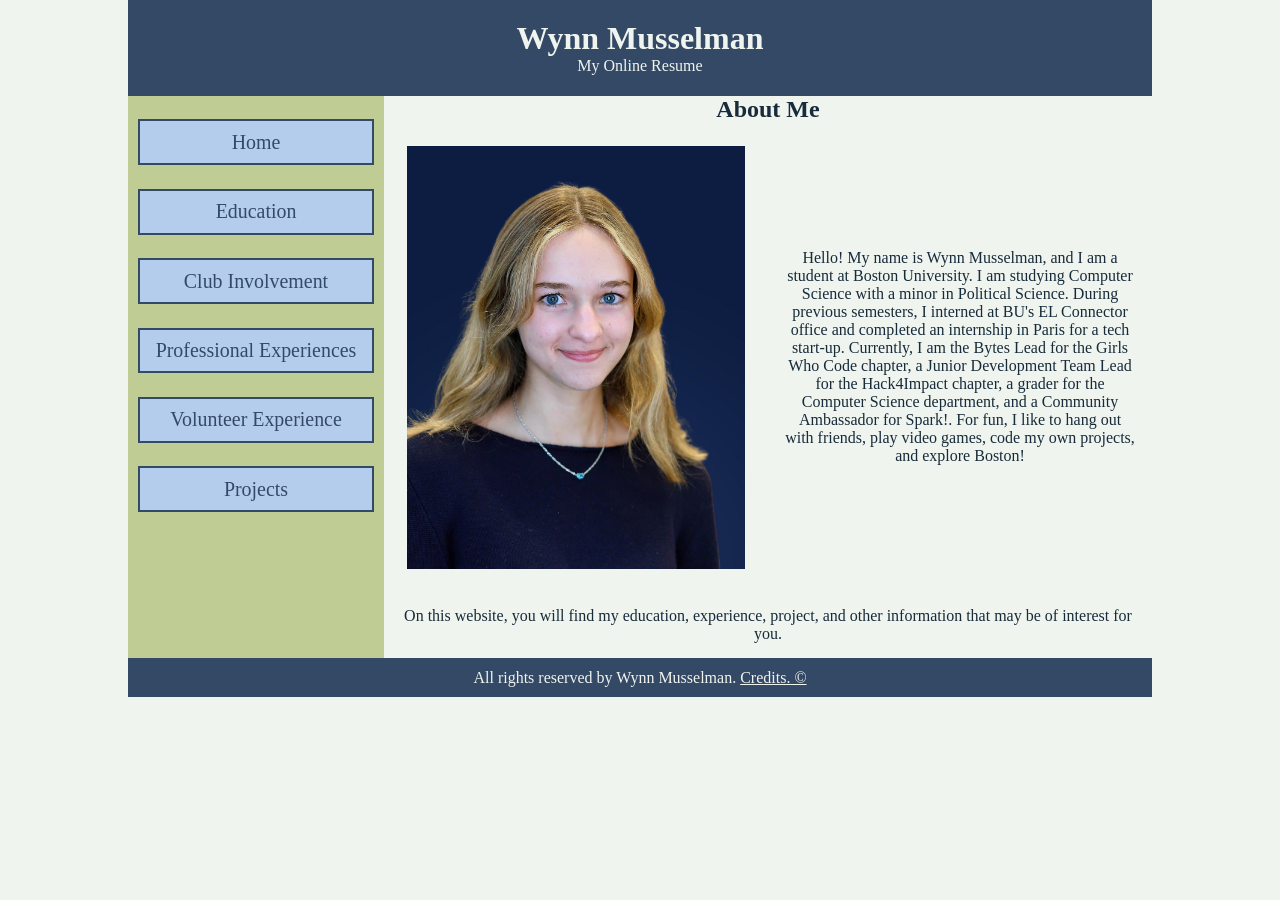
==== index.html @ 104e4f1d "finished basic html and some css" ====
<!DOCTYPE html>
<html lang="en">
    <head>
        <meta charset="UTF-8">
        <title>Home | Wynn's Resume</title>
        <link rel="stylesheet" href="style.css">
    </head>
    <body>
<!--     header-->
        <header>
            <h1>Wynn Musselman</h1>
            <p>My Online Resume</p>
        </header>

<!--        container that will help create the two column nav and main setup -->
        <div id = "nav-main-col">
<!--            nav-->
            <nav>
                <ul>
                    <li><a href = "index.html">Home</a></li>
                    <li><a href = "education.html">Education</a></li>
                    <li><a href = "club-involvement.html">Club Involvement</a></li>
                    <li><a href = "professional-experience.html">Professional Experiences</a></li>
                    <li><a href = "volunteer-experience.html">Volunteer Experience</a></li>
                    <li><a href = "projects.html">Projects</a></li>
                </ul>
            </nav>

<!--            main-->
            <main>
                <h2>About Me</h2>

                <div class = two-col>

                    <img src = "./src/professional-headshot.jpg" alt = "Headshot of Wynn Musselman"/>

                    <p>
                        Hello! My name is Wynn Musselman, and I am a student at Boston University.
                        I am studying Computer Science with a minor in Political Science.
                        During previous semesters, I interned at BU's EL Connector office and completed
                        an internship in Paris for a tech start-up. Currently, I am the Bytes Lead for
                        the Girls Who Code chapter, a Junior Development Team Lead for the Hack4Impact
                        chapter, a grader for the Computer Science department, and a Community Ambassador
                        for Spark!.
                        For fun, I like to hang out with friends, play video games, code my own projects,
                        and explore Boston!
                    </p>
                </div>
                <p>
                    On this website, you will find my education, experience, project, and other information
                    that may be of interest for you.
                </p>
            </main>
        </div>

<!--    footer-->
        <footer>
            <p>All rights reserved by Wynn Musselman. <a href = "">Credits. &#169</a></p>
        </footer>
    </body>
</html>
---- style.css ----
*{
    box-sizing: border-box;
    margin: 0;
}

body{
    background-color: #F0F4EF;
    width: 80vw;
    margin: 0 auto;
    /*text-align: center;*/

    /*by default, this is the text color*/
    color: #172B3A;
}



header{
    background-color: #344966;
    color: #F0F4EF;

    padding: 2%;
    text-align: center;
}

/*creates a two column layout */
.two-col{
    display: flex;
    flex-direction: row;
    justify-content: space-evenly;
    align-items: center;
    width: 100%;
}

#nav-main-col{
    display: flex;
    flex-direction: row;

    width: 100%;
}

nav{
    background-color: #BFCC94;
    width: 25%;
}

nav ul{
    padding: 0;
    list-style: none;

    margin: 4%;
}

nav ul li{
    background-color: #B4CDED;
    border: 2px solid #344966;
    text-align: center;

    /*auto - centers list items*/
    margin: 10% auto;
    padding: 4%;
}

nav ul li a{
    text-decoration: none;
    color: #344966;
    font-size: calc(2px + 1.4vw);
}

main{
    width: 75%;
    /*padding: 3%;*/
    text-align: center;
}

main img{
    max-width: 30vw;
    padding: 3%;
}

main p{
    padding: 2%;
}

footer{
    background-color: #344966;
    color: #F0F4EF;
    text-align: center;

    padding: 1%;
}

footer a{
     color: #F0F4EF;
}
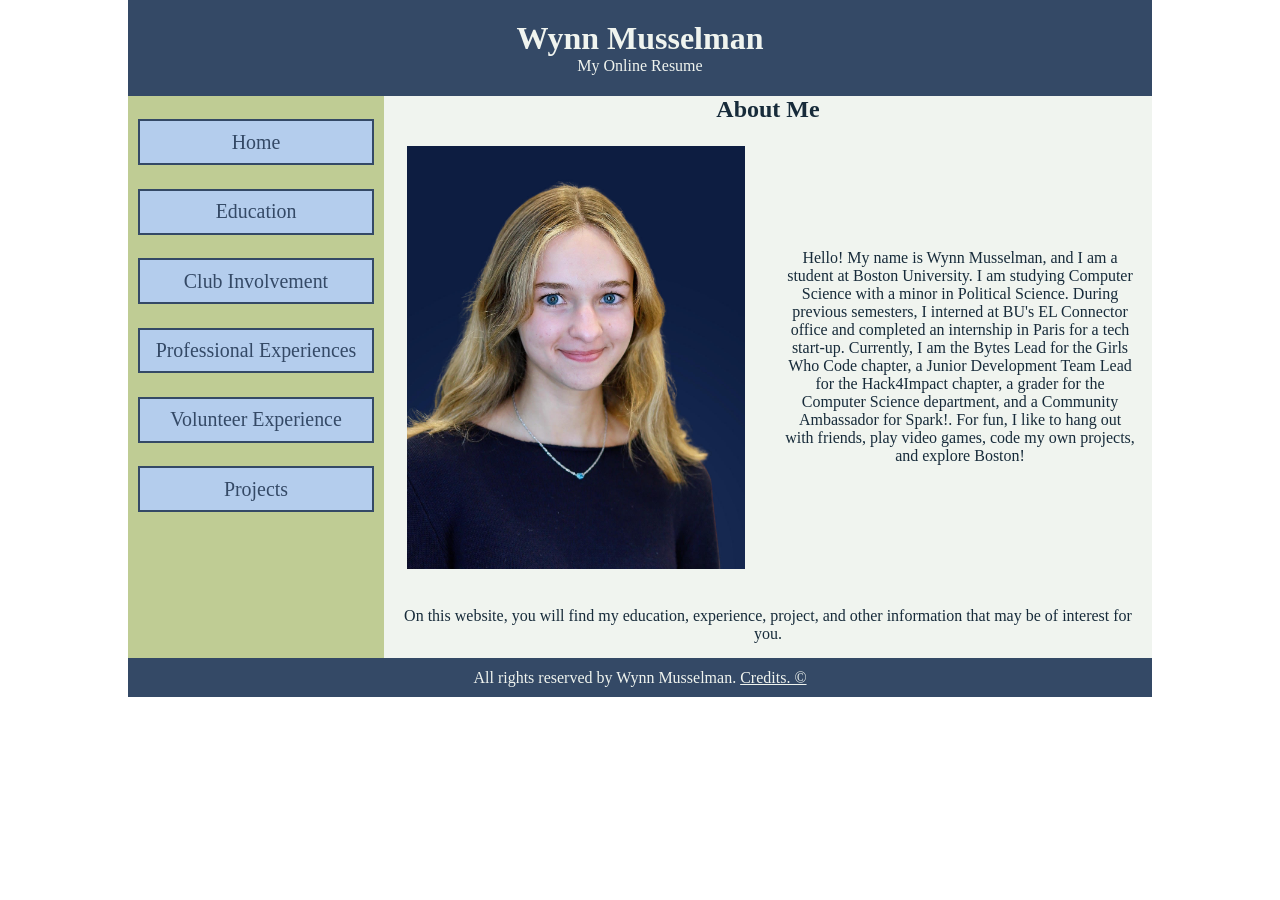
==== commit 0db9381f: "added page wrapper" ====
--- a/index.html
+++ b/index.html
@@ -6,56 +6,59 @@
         <link rel="stylesheet" href="style.css">
     </head>
     <body>
-<!--     header-->
-        <header>
-            <h1>Wynn Musselman</h1>
-            <p>My Online Resume</p>
-        </header>
 
-<!--        container that will help create the two column nav and main setup -->
-        <div id = "nav-main-col">
-<!--            nav-->
-            <nav>
-                <ul>
-                    <li><a href = "index.html">Home</a></li>
-                    <li><a href = "education.html">Education</a></li>
-                    <li><a href = "club-involvement.html">Club Involvement</a></li>
-                    <li><a href = "professional-experience.html">Professional Experiences</a></li>
-                    <li><a href = "volunteer-experience.html">Volunteer Experience</a></li>
-                    <li><a href = "projects.html">Projects</a></li>
-                </ul>
-            </nav>
+        <div class = "page-wrapper">
+    <!--     header-->
+            <header>
+                <h1>Wynn Musselman</h1>
+                <p>My Online Resume</p>
+            </header>
 
-<!--            main-->
-            <main>
-                <h2>About Me</h2>
+    <!--        container that will help create the two column nav and main setup -->
+            <div id = "nav-main-col">
+    <!--            nav-->
+                <nav>
+                    <ul>
+                        <li><a href = "index.html">Home</a></li>
+                        <li><a href = "education.html">Education</a></li>
+                        <li><a href = "club-involvement.html">Club Involvement</a></li>
+                        <li><a href = "professional-experience.html">Professional Experiences</a></li>
+                        <li><a href = "volunteer-experience.html">Volunteer Experience</a></li>
+                        <li><a href = "projects.html">Projects</a></li>
+                    </ul>
+                </nav>
 
-                <div class = two-col>
+    <!--            main-->
+                <main>
+                    <h2>About Me</h2>
 
-                    <img src = "./src/professional-headshot.jpg" alt = "Headshot of Wynn Musselman"/>
+                    <div class = two-col>
 
+                        <img src = "./src/professional-headshot.jpg" alt = "Headshot of Wynn Musselman"/>
+
+                        <p>
+                            Hello! My name is Wynn Musselman, and I am a student at Boston University.
+                            I am studying Computer Science with a minor in Political Science.
+                            During previous semesters, I interned at BU's EL Connector office and completed
+                            an internship in Paris for a tech start-up. Currently, I am the Bytes Lead for
+                            the Girls Who Code chapter, a Junior Development Team Lead for the Hack4Impact
+                            chapter, a grader for the Computer Science department, and a Community Ambassador
+                            for Spark!.
+                            For fun, I like to hang out with friends, play video games, code my own projects,
+                            and explore Boston!
+                        </p>
+                    </div>
                     <p>
-                        Hello! My name is Wynn Musselman, and I am a student at Boston University.
-                        I am studying Computer Science with a minor in Political Science.
-                        During previous semesters, I interned at BU's EL Connector office and completed
-                        an internship in Paris for a tech start-up. Currently, I am the Bytes Lead for
-                        the Girls Who Code chapter, a Junior Development Team Lead for the Hack4Impact
-                        chapter, a grader for the Computer Science department, and a Community Ambassador
-                        for Spark!.
-                        For fun, I like to hang out with friends, play video games, code my own projects,
-                        and explore Boston!
+                        On this website, you will find my education, experience, project, and other information
+                        that may be of interest for you.
                     </p>
-                </div>
-                <p>
-                    On this website, you will find my education, experience, project, and other information
-                    that may be of interest for you.
-                </p>
-            </main>
+                </main>
+            </div>
+
+    <!--    footer-->
+            <footer>
+                <p>All rights reserved by Wynn Musselman. <a href = "">Credits. &#169</a></p>
+            </footer>
         </div>
-
-<!--    footer-->
-        <footer>
-            <p>All rights reserved by Wynn Musselman. <a href = "">Credits. &#169</a></p>
-        </footer>
     </body>
 </html>
--- a/style.css
+++ b/style.css
@@ -3,7 +3,7 @@
     margin: 0;
 }
 
-body{
+.page-wrapper{
     background-color: #F0F4EF;
     width: 80vw;
     margin: 0 auto;
@@ -12,7 +12,6 @@
     /*by default, this is the text color*/
     color: #172B3A;
 }
-
 
 
 header{
